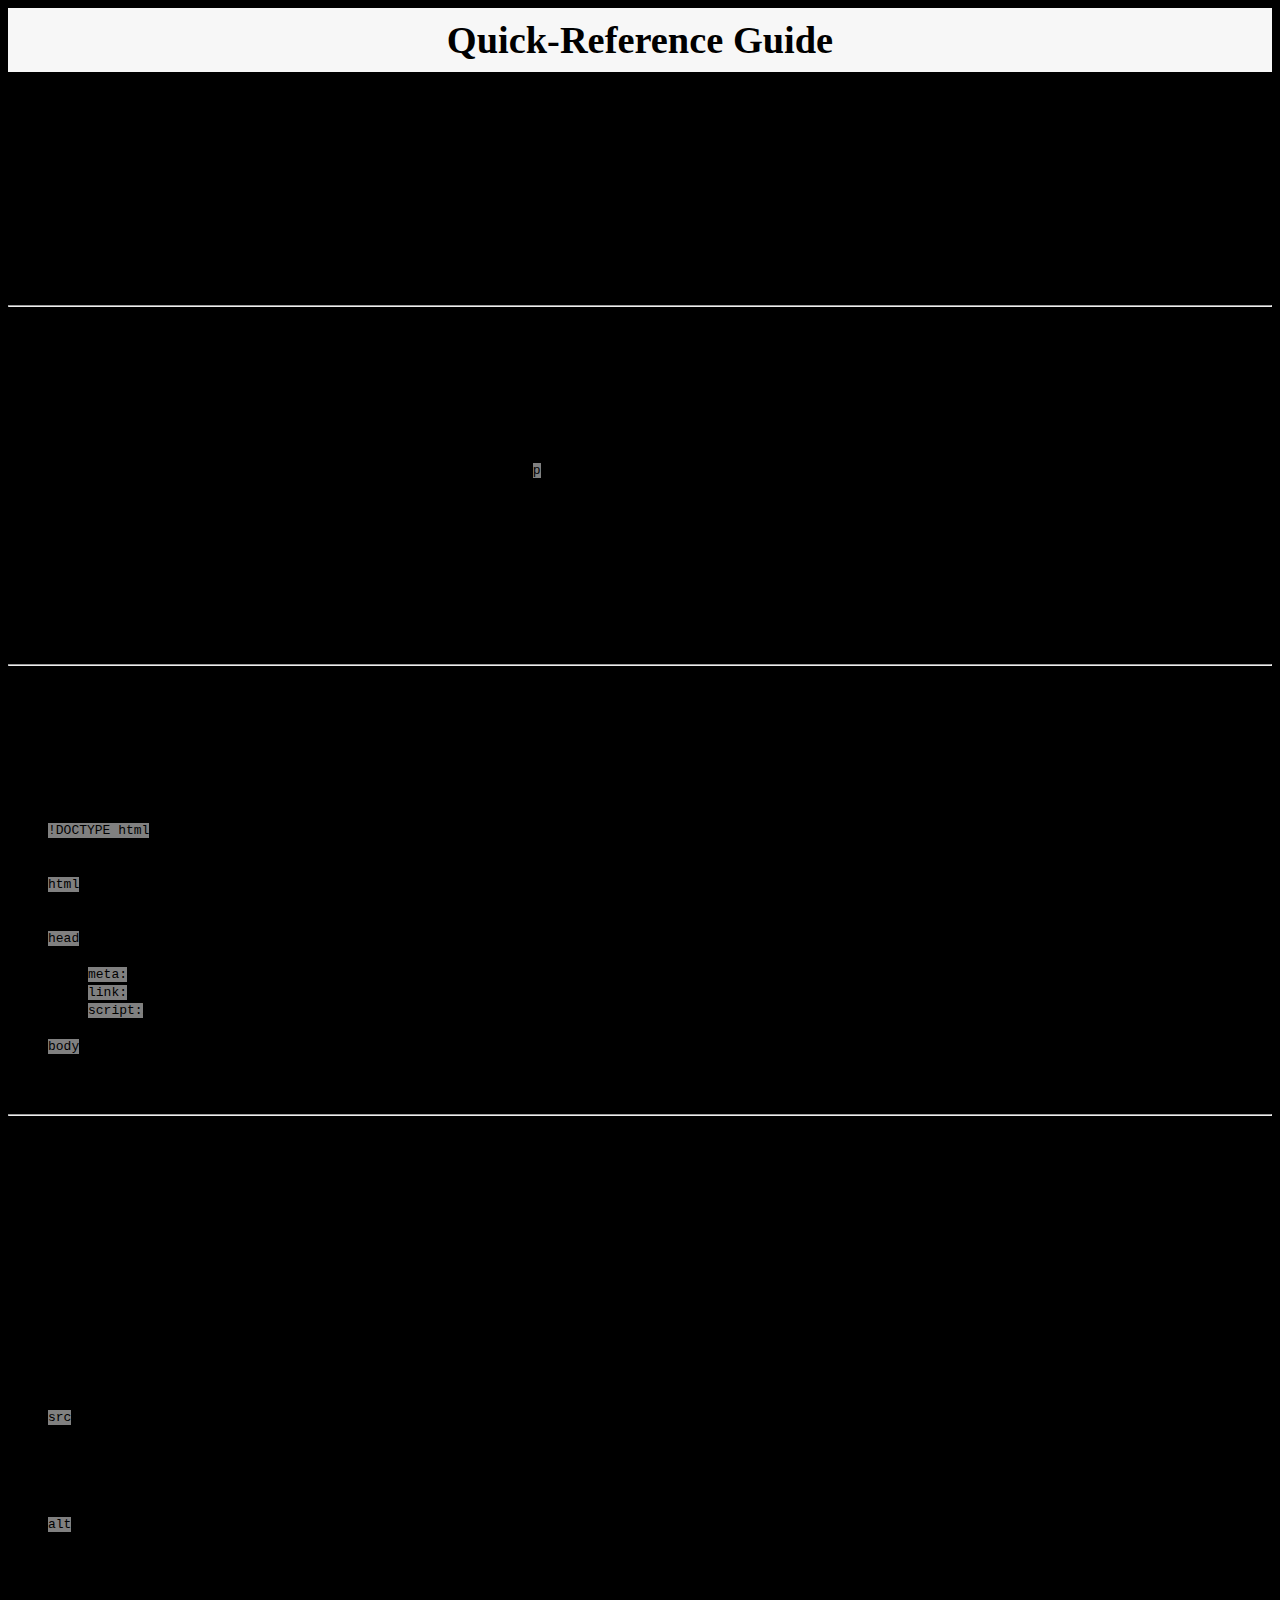
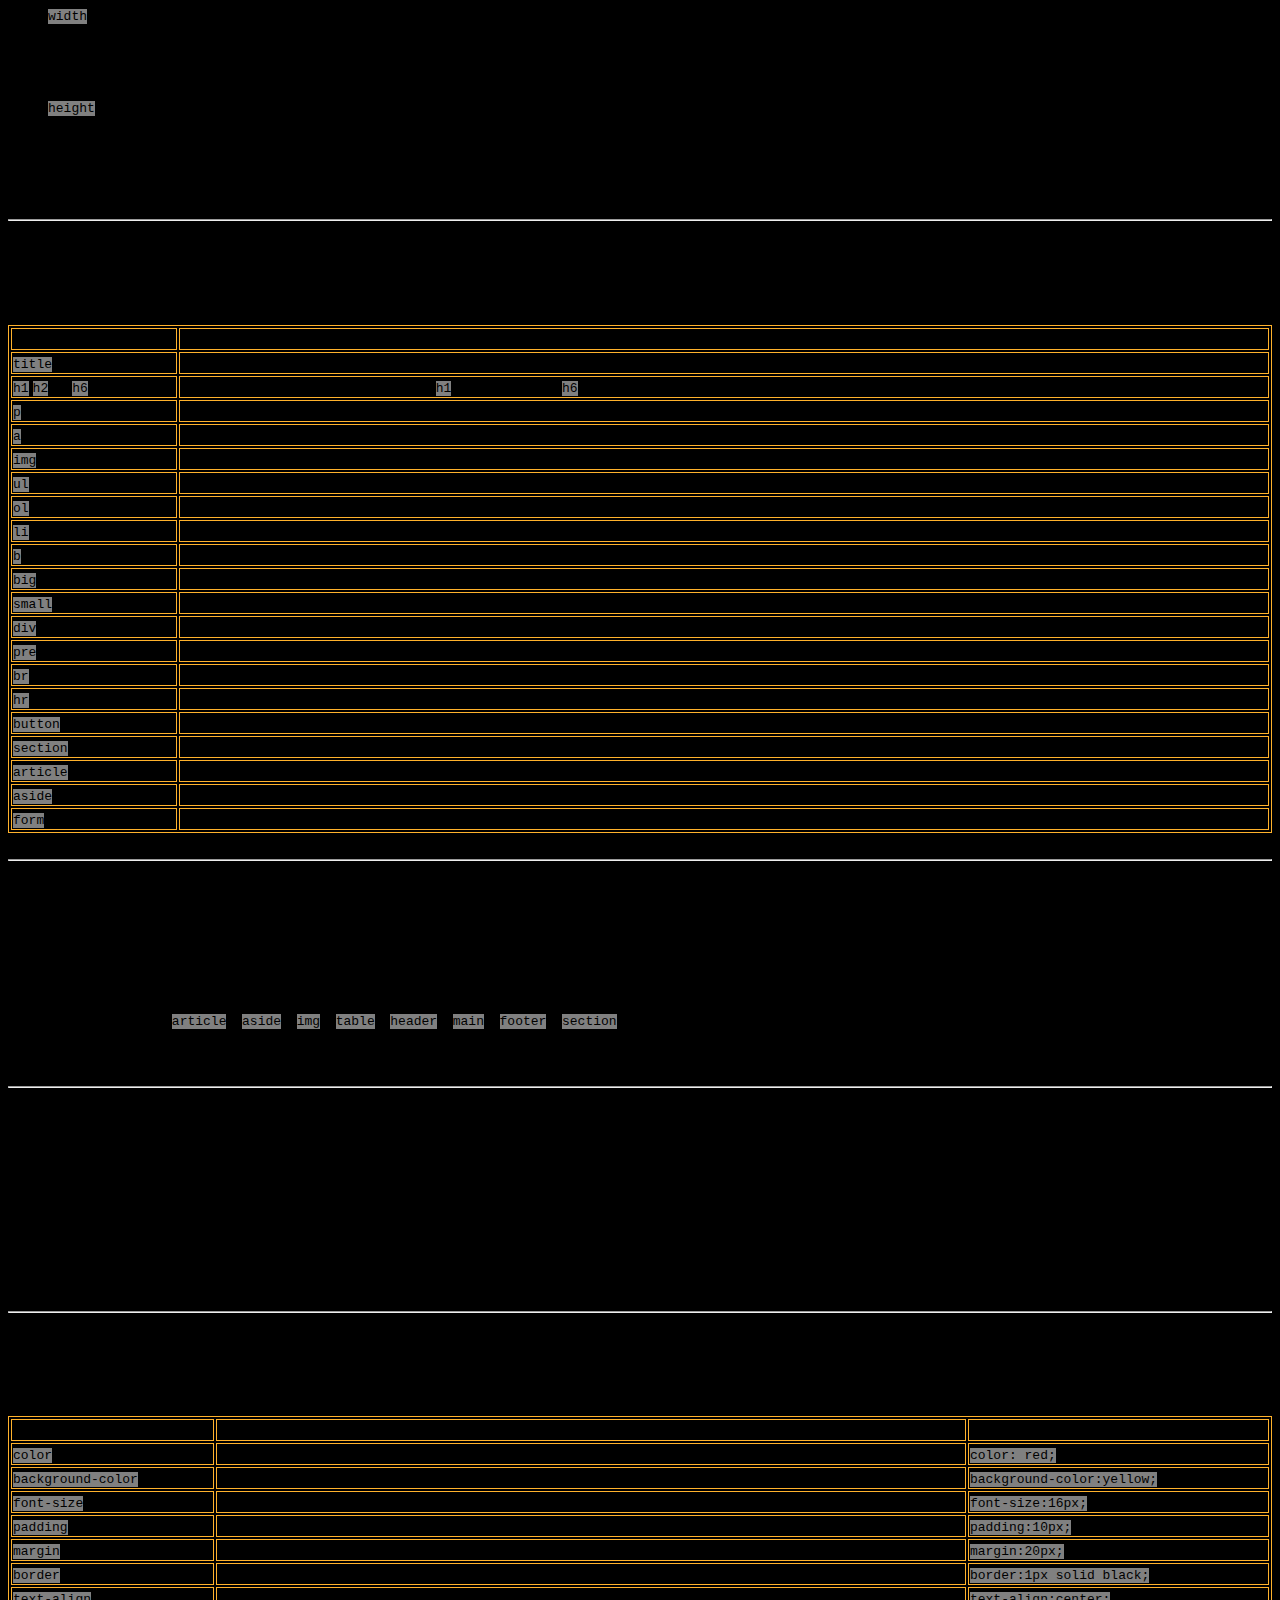
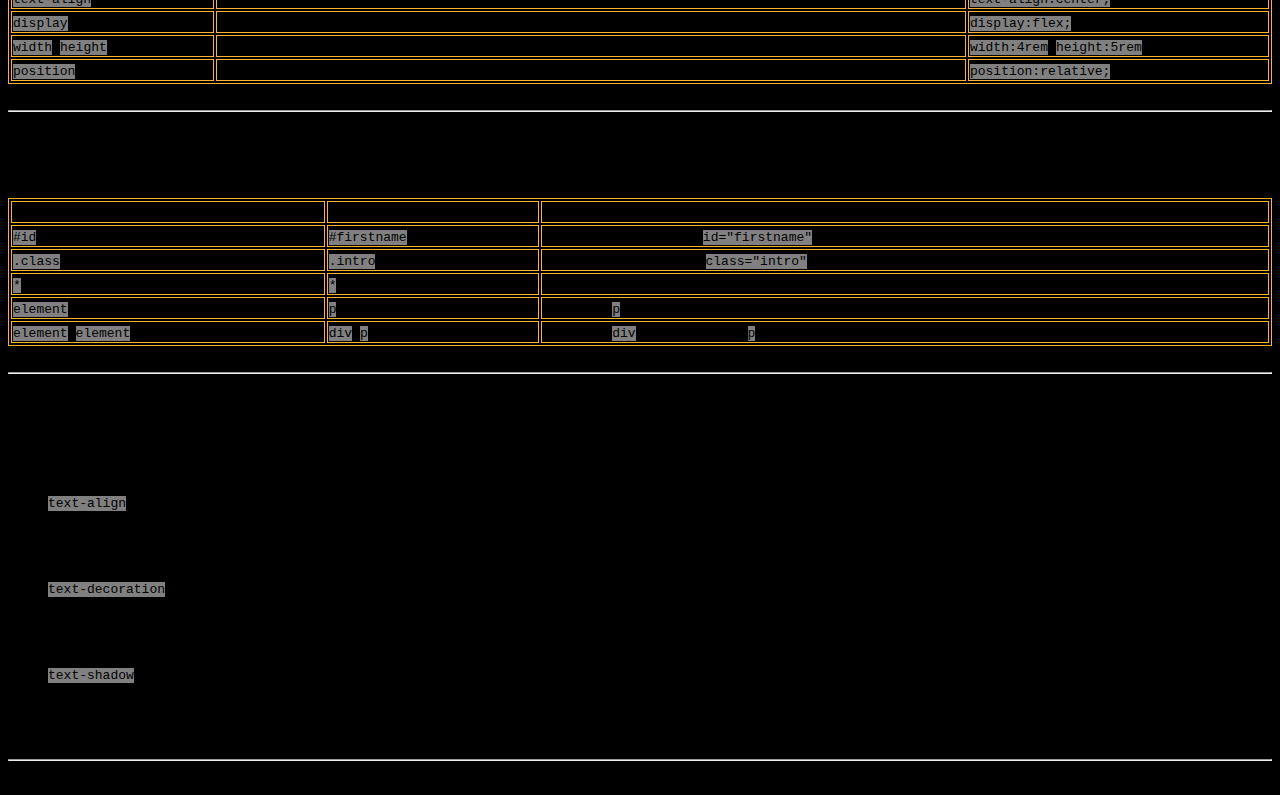
==== Chapter-1-Introduction to HTML and CSS/Exercises/2.Bonus exercise/index.html @ bdbe8347 "Quick Reference Guide" ====
<!DOCTYPE html>
<html lang="en">
<head>
    <meta charset="UTF-8">
    <meta name="viewport" content="width=device-width, initial-scale=1.0">
    <title>Quick-Reference Guide</title>
    <link rel="stylesheet" href="styles.css">
</head>
<body>

    <!-- FOR NAVBAR -->
    <div class="navbar">
        <h1>Quick-Reference Guide</h1>
    </div>

    <br>

    <!-- FOR HEADING -->
     <div class="heading">
        <b><u><h2>HTML-HyperText Markup Language</h2></u></b>
     </div>

     <br> <br> 

    <!-- FOR CONTENT -->
     <div class="text">
        <p>
            HTML (HyperText Markup Language) is a markup language that tells web browsers how to structure the web pages you visit. HTML is not case sensitive. HTML is the code that is used to structure a webpage and its contents. The components used to design the structure of websites are called HTML tags. HTML tags are containers for some content or other HTML. HTML tag is parent of head and body tag. HTML elements contain opening and closing tags. HTML live inside text files called HTML documents, or just documents, with a <code>.html</code> file extention.
        </p>
     </div>
     
     <br> 
     <hr>
     <br>

    <!-- FOR SUBHEADING 1 -->
     <div class="subheading">
        <u><b><h3>Anatomy of an HTML element</h3></b></u>
     </div>

     <br>

     <!-- FOR CONTENT -->
      <div class="text">
        <p>
            The anatomy of our element is:
            <ul>
                <li>
                    <u><b>The opening tag:</b></u>This consists of the name of the element(in this example, <code class="codeColor">p</code> for paragraph), wrapped in opening and closing angle brackets. This openning tag marks where the element begins or starts to take effect. In this example, it precedes the start of the paragraph text.
                </li>

                <br>

                <li>
                    <u><b>The content:</b></u>This is the content of the element. In this example, it is the paragraph text.
                </li>

                <br>

                <li>
                    <u><b>The closing tag:</b></u>This is the same as the opening tag, except that it includes a forward slash before the element name. This marks where the element ends. Failing to include a closing tag is a common beginner error that can produce peculiar results.
                </li>

                <br>

                The element is the opening tag, followed by content, followed by the closing tag.
            </ul>
        </p>
      </div>

      <br>
      <hr>
      <br>

    <!-- FOR SUBHEADIMG 2 -->
     <div class="subheading">
        <u><b><h3>HTML structure in Detail</h3></b></u>
     </div>

     <br>

    <!-- FOR CONTENT -->
     <div class="text">
        <p>
            An HTML documet generally consists of these basic sections:

            <br>

            <ol>
                <li>
                    <code class="codeColor">!DOCTYPE html</code>
                    <br>
                    This is a declaration that tells the browser that the document is an HTML5 document, which helps ensure proper rendering. 
                </li>
                <br>
                <li>
                    <code class="codeColor">html</code>
                    <br>
                    This is the root element of the HTML page, wrapping all other HTML content.
                </li>
                <br>
                <li>
                    <code class="codeColor">head</code>
                    <br>
                    Contains meta-information about the document, like the title, links to stylesheets, scripts or other meta tags for SEO, and other settings that aren't directly visible to the user.
                    <ul>
                        <li>
                            <code class="codeColor">meta:</code>Defines metadata like the character set or author of the page.
                        </li>
                        <li>
                            <code class="codeColor">link:</code>Links to external files (like CSS stylesheets).
                        </li>
                        <li>
                            <code class="codeColor">script:</code>Includes JavaScript
                        </li>
                    </ul>
                </li>
                <br>
                <li>
                    <code class="codeColor">body</code>
                    <br>
                    Contains all the visible content on the page, such as headings, paragraphs, images, forms, and so on.
                </li>
            </ol>
        </p>
     </div>

     <br>
     <hr>
     <br>

     <!-- FOR SUBHEADING 3 -->
      <div class="subheading">
        <u><b><h3>HTML Attributes</h3></b></u>
      </div>

      <br>

    <!-- FOR CONTENT -->
     <div class="text">
        <p>
            Attributes contain extra information about the element that won't appear in the content.
            <p>An attribute should have:</p>
            <ul>
                <li>Space between is and the element name.</li>
                <li>The attribute name, followed by an equal sign.</li>
                <li>An attribute value, wrapped with openning and closing quote marks.</li>
            </ul>
            <p>Here are some attributes:</p>
            <ol>
                <li>
                    <code class="codeColor">src</code> <br>
                    Required attribute that specifies the location of the image. For example:
                    <pre> 
                        src="link"
                    </pre>
                </li>
                <li>
                    <code class="codeColor">alt</code> <br>
                    Specifies a text description of the image. For example:
                    <pre>
                        alt="description"
                    </pre>
                </li>
                <li>
                    <code class="codeColor">width</code> <br>
                    Specifies the width of the image with the unit being pixels. For example:
                    <pre>
                        width="300"
                    </pre>
                </li>
                <li>
                    <code class="codeColor">height</code> <br>
                    Soecifies the height of the image with unit being pixels. For example:
                    <pre>
                        height="300"
                    </pre>
                </li>
            </ol>
        </p>
     </div>

     <br>
     <hr>
     <br>

     <!-- FOR SUBHEADING 4 -->
      <div class="subheading">
        <u><b><h3>HTML Tags and Their Purpose</h3></b></u>
      </div>

      <br>

    <!-- FOR CONTENT -->
     <div class="table">
        <table style="width: 100%;">
            <tr>
                <th>Tags</th>
                <th>Description</th>
            </tr>
    
            <tr>
                <td><code class="codeColor">title</code></td>
                <td>Defines the title of the document (appears in the browser tab).</td>
            </tr>
    
            <tr>
                <td><code class="codeColor">h1</code>,<code class="codeColor">h2</code>,.... <code class="codeColor">h6</code></td>
                <td>Define headings for largest to smallest. <code class="codeColor">h1</code class="codeColor">-most important, <code class="codeColor">h6</code>-least important.</td>
            </tr>
    
            <tr>
                <td><code class="codeColor">p</code></td>
                <td>Defines a paragraph.</td>
            </tr>
            
            <tr>
                <td><code class="codeColor">a</code></td>
                <td>Defines a hyperlink.</td>
            </tr>
            
            <tr>
                <td><code class="codeColor">img</code></td>
                <td>Defines an image.</td>
            </tr>
    
            <tr>
                <td><code class="codeColor">ul</code></td>
                <td>Defines unordered lists.</td>
            </tr>
    
            <tr>
                <td><code class="codeColor">ol</code></td>
                <td>Defines ordered lists.</td>
            </tr>
    
            <tr>
                <td><code class="codeColor">li</code></td>
                <td>Defines list items.</td>
            </tr>
    
            <tr>
                <td><code class="codeColor">b</code>, <code id="codeColor">i</code>, <code id="codeColor">u</code></td>
                <td>Highlights text in the page.</td>
            </tr>
    
            <tr>
                <td><code class="codeColor">big</code></td>
                <td>It is used to display text big on the screen.</td>
            </tr>
    
            <tr>
                <td><code class="codeColor">small</code></td>
                <td>It is used to display text small on the screen.</td>
            </tr>
    
            <tr>
                <td><code class="codeColor">div</code></td>
                <td>Defines a block-level container for grouping content.</td>
            </tr>
            
            <tr>
                <td><code class="codeColor">pre</code></td>
                <td>It is used to display text as it is without ignoring spaces and next line.</td>
            </tr>
    
            <tr>
                <td><code class="codeColor">br</code></td>
                <td>Inserts line break in the text. It is a self closing tag.</td>
            </tr>

            <tr>
                <td><code class="codeColor">hr</code></td>
                <td>It is used to display horizontal ruler on the screen.It is used to separate contents.</td>
            </tr>

            <tr>
                <td><code class="codeColor">button</code></td>
                <td>Defines a clickable button.</td>
            </tr>

            <tr>
                <td><code class="codeColor">section</code></td>
                <td>It is used for a section of your page.</td>
            </tr>

            <tr>
                <td><code class="codeColor">article</code></td>
                <td>It is used for an article of the page.</td>
            </tr>

            <tr>
                <td><code class="codeColor">aside</code></td>
                <td>It is used for content aside main tag.</td>
            </tr>

            <tr>
                <td><code class="codeColor">form</code></td>
                <td>Defines a form used to collect user input.</td>
            </tr>
        </table>
    </div>

     <br>
     <hr>
     <br>

     <!-- FOR SUBHEADING 5 -->
      <div class="subheading">
        <u><b><h3>Semantic Tags</h3></b></u>
      </div>

      <br>
    
    <!-- FOR CONTENT -->
     <div class="text">
     <p>
        Semantic tags clearly describes it's meaning to both the browser and the developer. It increases code readbility and user experience. It is good for SEO improvement.
        <pre>
        for example: <code class="codeColor">article</code>, <code class="codeColor">aside</code>, <code class="codeColor">img</code>, <code class="codeColor">table</code>, <code class="codeColor">header</code>, <code class="codeColor">main</code>, <code class="codeColor">footer</code>, <code class="codeColor">section</code>.
        </pre>
     </p>
     </div>

     <br>
     <hr>
     <br>


    <!-- FOR HEADING -->
    <div class="heading">
        <b><u><h2>CSS-Cascading Style Sheets</h2></u></b>
     </div>

     <br> <br> 

      <!-- FOR CONTENT -->
      <div class="text">
        <p>
           CSS stands for <b>Cascading Style Sheet</b>. CSS is a language that describes the style of the document. CSS describes how HTML elemnts are to displayed on the screen. CSS saves a lot of work. It can control the layout of multiple webpages all at once. External stylesheets are stored in CSS files. 
        </p>
     </div>
     
     <br> 
     <hr>
     <br>

     <!-- FOR SUBHEADING 1 -->
     <div class="subheading">
        <u><b><h3>CSS Properties</h3></b></u>
     </div>

     <br>

     <!-- FOR CONTENT -->
     <div class="table">
        <table style="width: 100%;">
            <tr>
                <th>Property</th>
                <th>Description</th>
                <th>Example</th>
            </tr>
    
            <tr>
                <td><code class="codeColor">color</code></td>
                <td>Sets the text color</td>
                <td><code class="codeColor">color: red;</code></td>
            </tr>
    
            <tr>
                <td><code class="codeColor">background-color</code></td>
                <td>Sets the background color of an element.</td>
                <td><code class="codeColor">background-color:yellow;</code></td>
            </tr>
    
            <tr>
                <td><code class="codeColor">font-size</code></td>
                <td>Defines the size of the text.</td>
                <td><code class="codeColor">font-size:16px;</code></td>
            </tr>
            
            <tr>
                <td><code class="codeColor">padding</code></td>
                <td>Defines the space inside an element (between the content and it's borders)</td>
                <td><code class="codeColor">padding:10px;</code></td>
            </tr>
            
            <tr>
                <td><code class="codeColor">margin</code></td>
                <td>Defines the space outside an element (around its border).</td>
                <td><code class="codeColor">margin:20px;</code></td>
            </tr>
    
            <tr>
                <td><code class="codeColor">border</code></td>
                <td>Adds border to elements.</td>
                <td><code class="codeColor">border:1px solid black;</code></td>
            </tr>
    
            <tr>
                <td><code class="codeColor">text-align</code></td>
                <td>Aligns the text (left, right, center)</td>
                <td><code class="codeColor">text-align:center;</code></td>
            </tr>
    
            <tr>
                <td><code class="codeColor">display</code></td>
                <td>Defines the display behaviour of an element (block, inline, etc...).</td>
                <td><code class="codeColor">display:flex;</code></td>
            </tr>
    
            <tr>
                <td><code class="codeColor">width</code>, <code class="codeColor">height</code></td>
                <td>Sets the width and height of elements.</td>
                <td><code class="codeColor">width:4rem</code>, <code class="codeColor">height:5rem</code></td>
            </tr>
    
            <tr>
                <td><code class="codeColor">position</code></td>
                <td>Specifies the positioning of an element (relative, absolute, fixed, etc...)</td>
                <td><code class="codeColor">position:relative;</code></td>
            </tr>
    
        </table>
    </div>

     <br>
     <hr>
     <br>

     <!-- FOR SUBHEADING 2 -->
     <div class="subheading">
        <u><b><h3>CSS Selectors</h3></b></u>
     </div>

     <!-- FOR CONTENT -->
     <div class="table">
        <table style="width: 100%;">
            <tr>
                <th>Selector</th>
                <th>Example</th>
                <th>Example Description</th>
            </tr>
    
            <tr>
                <td><code class="codeColor">#id</code></td>
                <td><code class="codeColor">#firstname</code></td>
                <td>Selects the element with <code class="codeColor">id="firstname"</code>.</td>
            </tr>
    
            <tr>
                <td><code class="codeColor">.class</code></td>
                <td><code class="codeColor">.intro</code></td>
                <td>Selects all elements with <code class="codeColor">class="intro"</code></td>
            </tr>
    
            <tr>
                <td><code class="codeColor">*</code></td>
                <td><code class="codeColor">*</code></td>
                <td>Selects all elements.</td>
            </tr>
            
            <tr>
                <td><code class="codeColor">element</code></td>
                <td><code class="codeColor">p</code></td>
                <td>Selects all <code class="codeColor">p</code> elements.</td>
            </tr>
            
            <tr>
                <td><code class="codeColor">element</code>, <code class="codeColor">element</code></td>
                <td><code class="codeColor">div</code>, <code class="codeColor">p</code></td>
                <td>Selects all <code class="codeColor">div</code> elements and all <code class="codeColor">p</code> elements.</td>
            </tr>
    
        </table>

      </div>

      <br>
      <hr>
      <br>

      <!-- FOR SUBHEADING 3 -->
     <div class="subheading">
        <u><b><h3>CSS Text Properties</h3></b></u>
     </div>

     <br>

     <!-- FOR CONTENT -->
     
     <div class="text">
        <ul>
            <li>
                <code class="codeColor">text-align</code> <br>
                <p>Aligns the text (left, right, center)</p>
            </li>

            <br>

            <li>
                <code class="codeColor">text-decoration</code> <br>
                <p>Used to add decoration line to text.</p>
            </li>

            <br>

            <li>
                <code class="codeColor">text-shadow</code> <br>
                <p>Adds shadow to text.</p>
            </li>
        </ul>
     </div>


      <br>
      <hr>
      <br>    
     
</body>
</html>
---- Chapter-1-Introduction to HTML and CSS/Exercises/2.Bonus exercise/styles.css ----
*{
    margin: 1;
    border: border-box;
}

body{
    background-color: #000000;
}

.navbar{
    height: 4rem;
    font-size: larger;
    background-color: #F7F7F7;
    display: flex;
    align-items: center;
    justify-content: center;
}

.heading{
    display: flex;
    justify-content: center;
    align-items: center;
}



table, th, td{
    border: 1px solid #FFB22C;
}

.codeColor{
    background-color:grey;
}
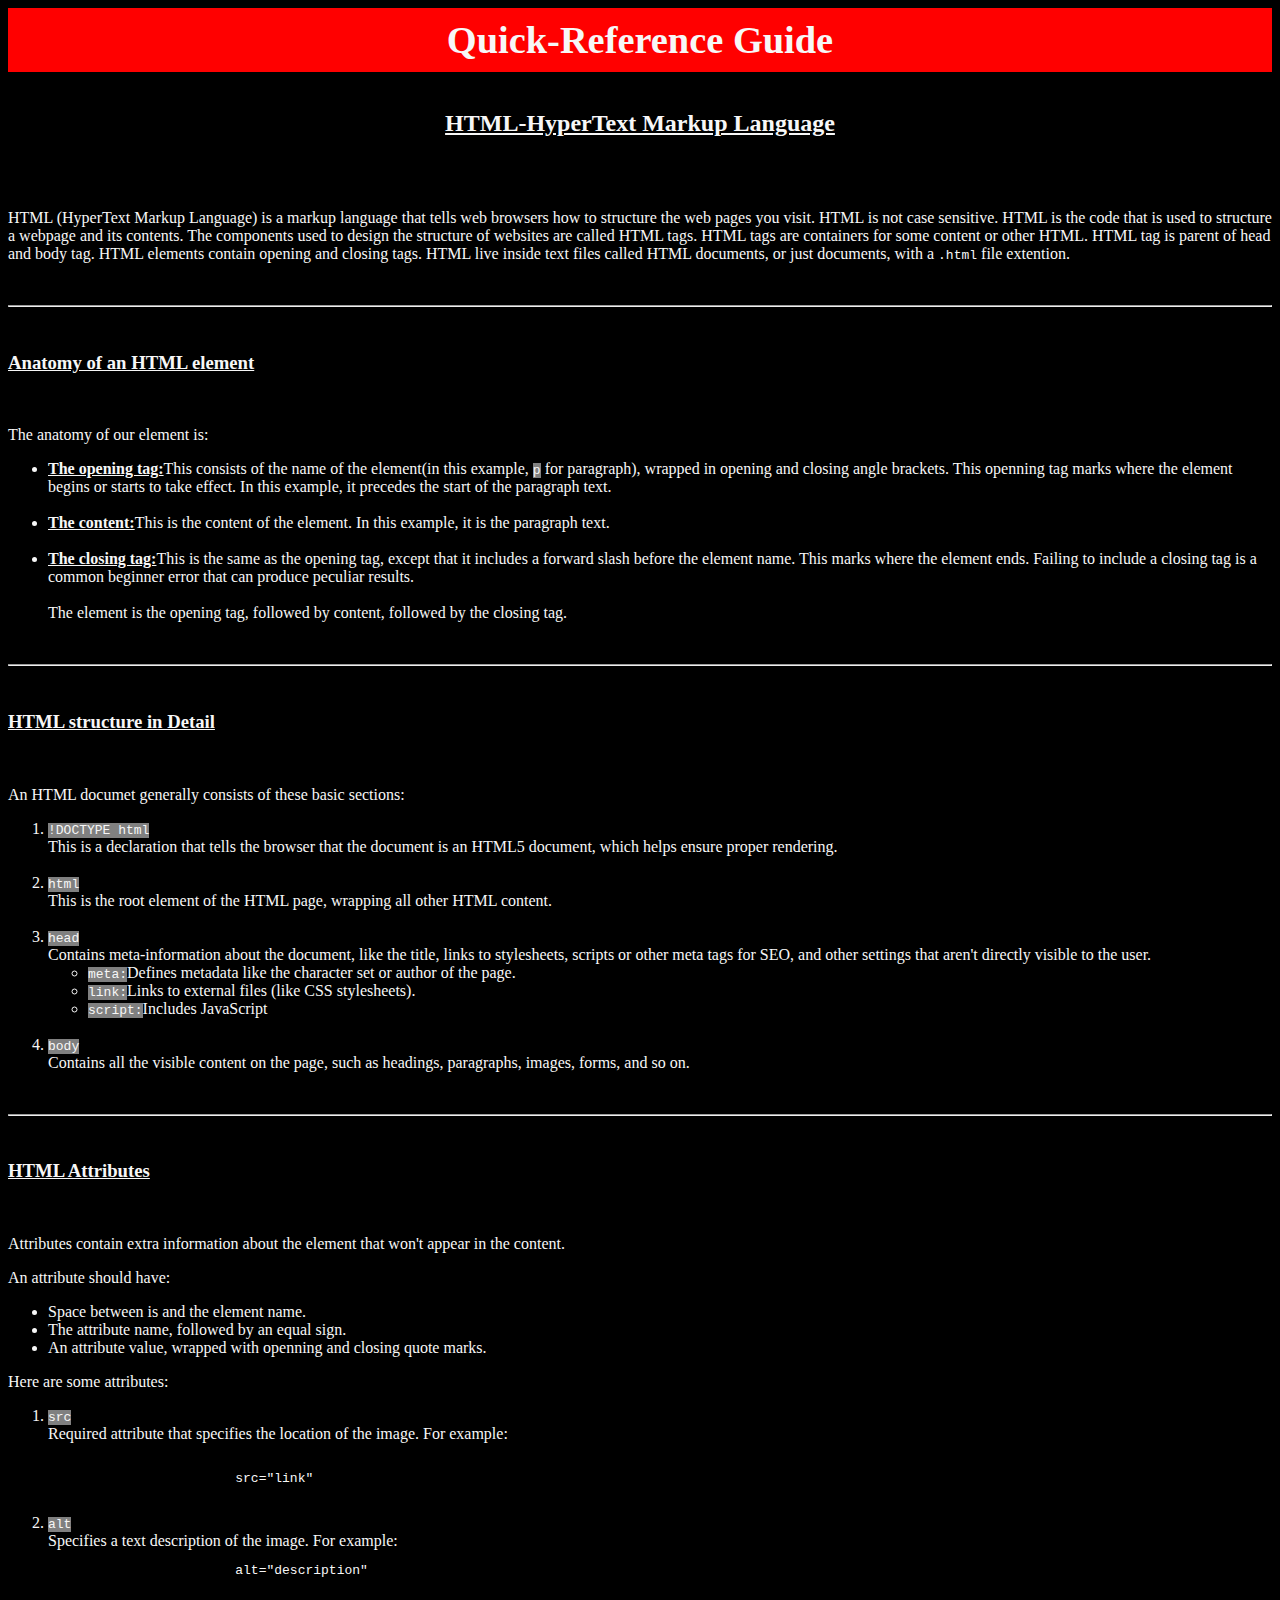
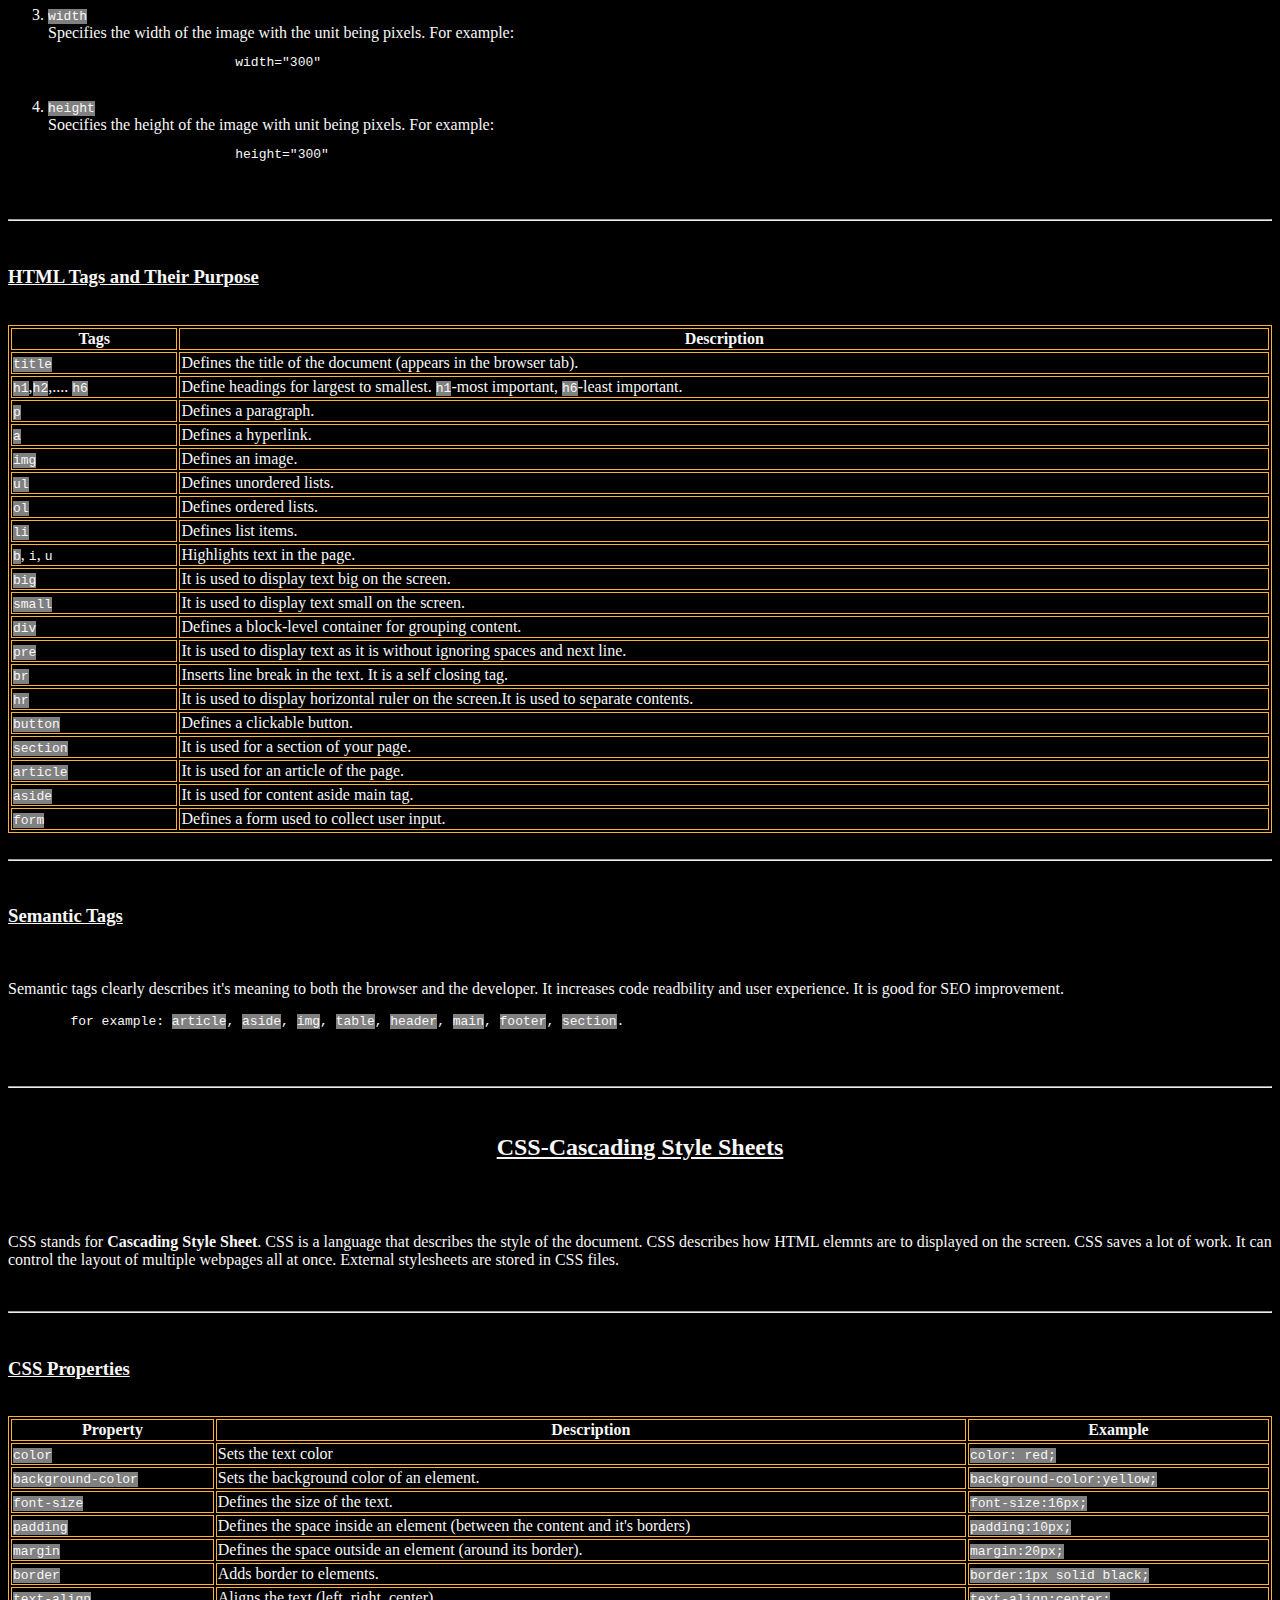
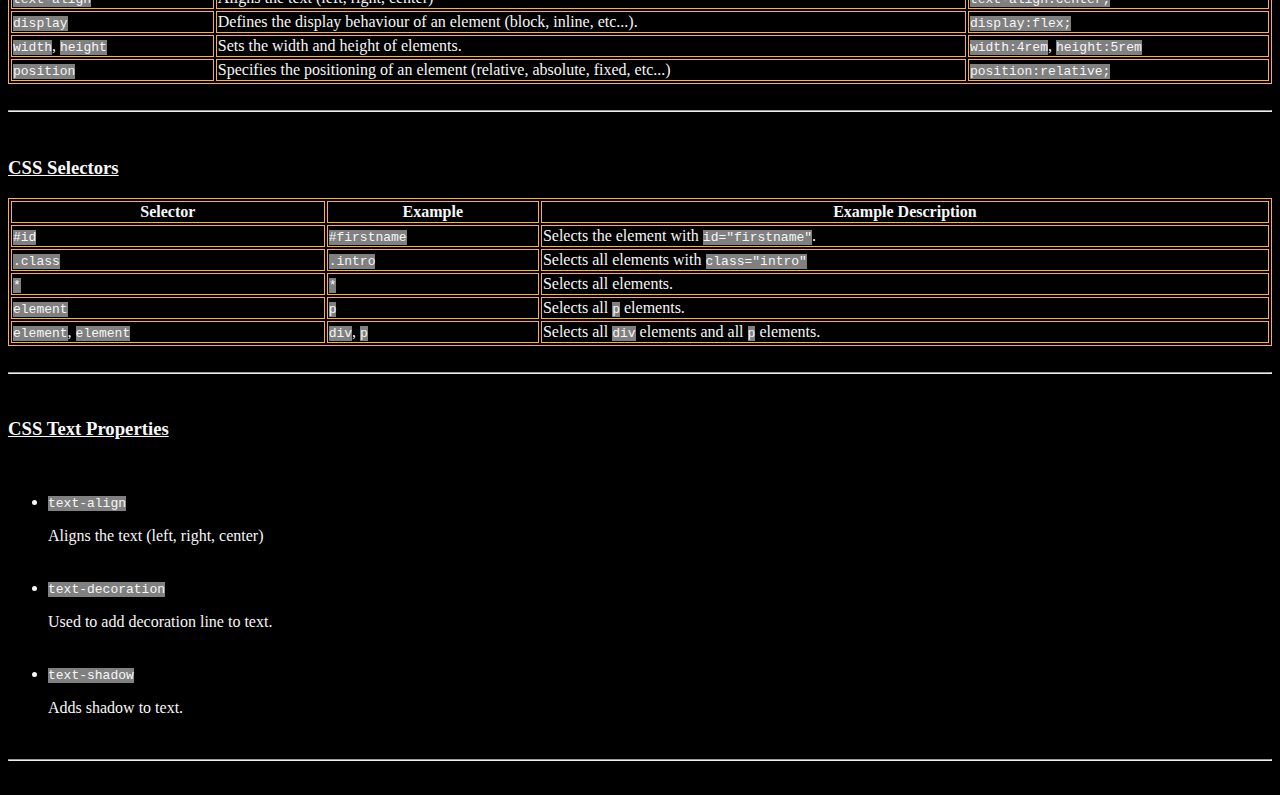
==== commit 1604199f: "Bonus exercise" ====
--- a/Chapter-1-Introduction to HTML and CSS/Exercises/2.Bonus exercise/index.html
+++ b/Chapter-1-Introduction to HTML and CSS/Exercises/2.Bonus exercise/index.html
@@ -26,7 +26,7 @@
      <div class="text">
         <p>
             HTML (HyperText Markup Language) is a markup language that tells web browsers how to structure the web pages you visit. HTML is not case sensitive. HTML is the code that is used to structure a webpage and its contents. The components used to design the structure of websites are called HTML tags. HTML tags are containers for some content or other HTML. HTML tag is parent of head and body tag. HTML elements contain opening and closing tags. HTML live inside text files called HTML documents, or just documents, with a <code>.html</code> file extention.
-        </p>
+            </p>
      </div>
      
      <br> 
--- a/Chapter-1-Introduction to HTML and CSS/Exercises/2.Bonus exercise/styles.css
+++ b/Chapter-1-Introduction to HTML and CSS/Exercises/2.Bonus exercise/styles.css
@@ -5,12 +5,13 @@
 
 body{
     background-color: #000000;
+    color: #F7F7F7;
 }
 
 .navbar{
     height: 4rem;
     font-size: larger;
-    background-color: #F7F7F7;
+    background-color: #ff0000;
     display: flex;
     align-items: center;
     justify-content: center;
